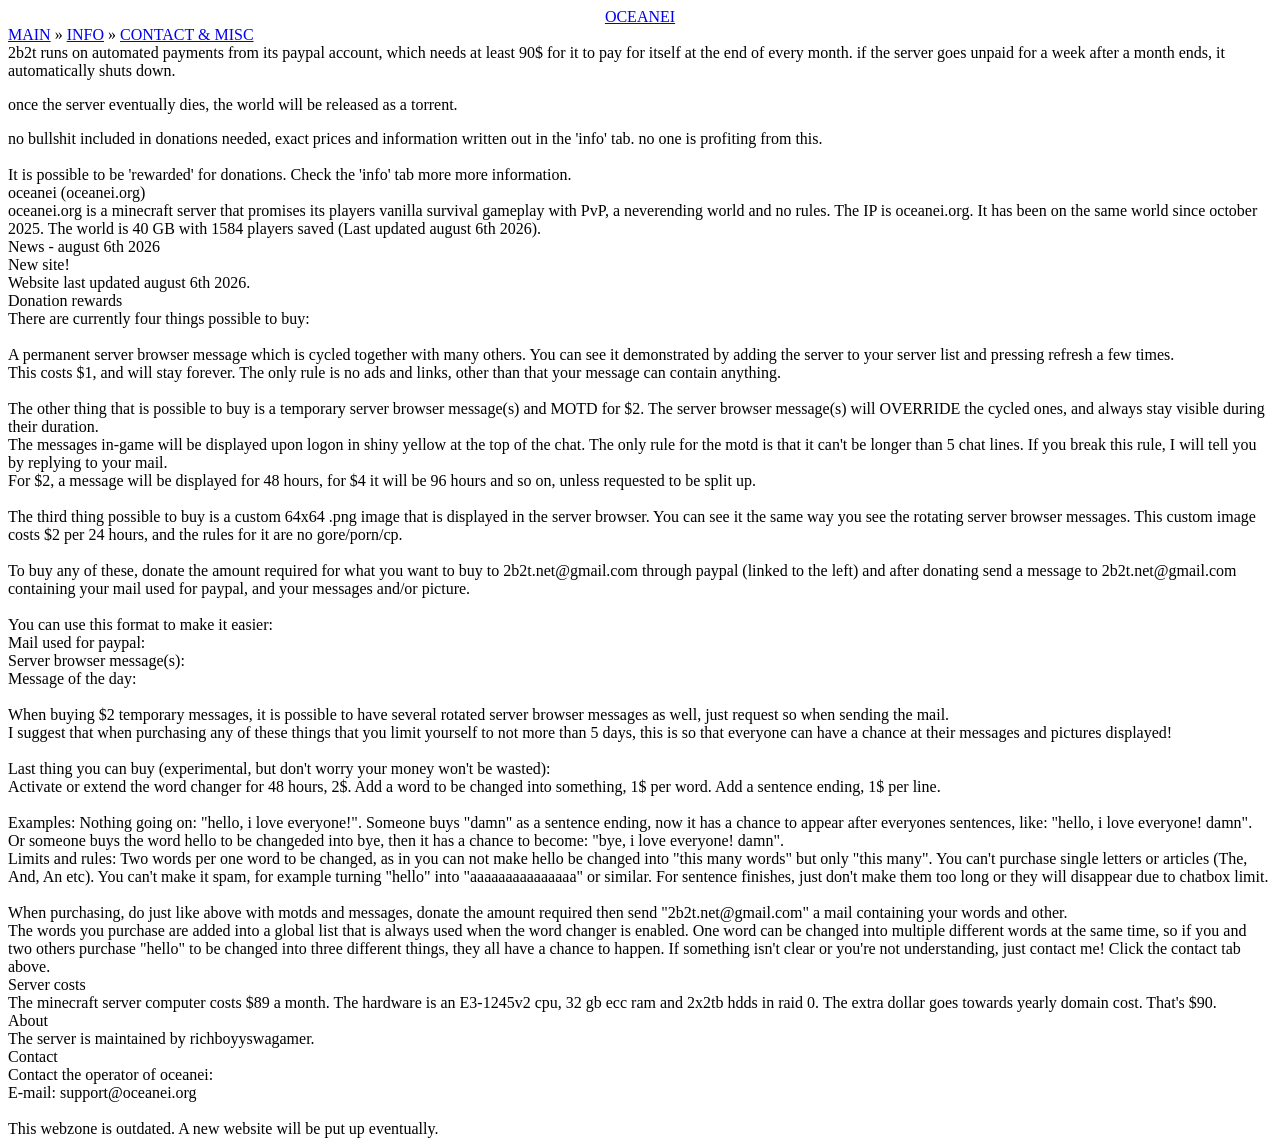
==== www/index.html @ 6787dd35 "Update index.html" ====
<!-- xml version="1.0" encoding="UTF-8" --> 
<!DOCTYPE html PUBLIC "-//W3C//DTD XHTML 1.0 Transitional//EN" "http://www.w3.org/TR/xhtml1/DTD/xhtml1-transitional.dtd"> 
<html xmlns="http://www.w3.org/1999/xhtml" xml:lang="en" lang="en"> 
	<div class="html1" style="margin: 0; padding: 0; height: 100%; width: 100%;text-align: left;overflow-x: auto;overflow-y: auto; background-color: rgba(0, 0, 0, 0); background-image: url('768989a2cc4d9baf4d63bf14cb95a24a64b6b1c1.png'); background-repeat: repeat; background-size: cover; background-position: 50% 50%;position: relative;min-height: 820px;; z-index: 0"><div
    <head><script type="text/javascript" src="../../../../_static/js/bundle-playback.js?v=ViQoywbk" charset="utf-8"></script>
<script type="text/javascript" src="../../../../_static/js/wombat.js?v=txqj7nKC" charset="utf-8"></script>
<script type="text/javascript">
  __wm.init("https://web.archive.org/web");
  __wm.wombat("http://2b2t.org:80/","20151108021335","https://web.archive.org/","web","/_static/",
	      "1446948815");
</script>
<link rel="stylesheet" type="text/css" href="style.css" />
<link rel="stylesheet" type="text/css" href="../../../../_static/css/iconochive.css?v=qtvMKcIJ" />
<!-- End Wayback Rewrite JS Include -->

		<center><title>2b2t.org</title></center>
		<meta http-equiv="Content-Type" content="text/html; charset=utf-8"/>
		<meta name="description" content="2b2t.ORG the biggest and most popular minecraft anarchy server!"/>
		<meta name="keywords" content="4chan, v, vg, anarchy, minecraft, server, vanilla, 2B2T.net, 2b2t.net, 2b2t, PvP, pvp, Facepunch, facepunch, number, one, somethingawful, something, awful, 2b2t.org"/>
		
		<link rel="icon" type="image/png" href="https://web.archive.org/web/20151108021335im_/http://2b2t.org/images/favicon.png"/>
		<link href="../../../20151108021335cs_/http:/2b2t.org/style/style.css" rel="stylesheet" type="text/css"/>
		
		<script src="../../../20151108021335js_/http:/2b2t.org/script/jQuery_v1_4_2.js" type="text/javascript" charset="utf-8"></script>
		<script src="../../../20151108021335js_/http:/2b2t.org/script/jquery.scrollTo.js" type="text/javascript" charset="utf-8"></script>
		<script src="../../../20151108021335js_/http:/2b2t.org/script/slide.js" type="text/javascript" charset="utf-8"></script>
		
	</head>
	
	<body onload="javascript:recp();recp2()">
	
		<!-- Holder, this container is used to position everything in the centre of the users screen -->
		<div class="holder">
		
			<!-- Start of header -->
			<div class="header">
				<div class="logo">
					<center><a href="index.html">OCEANEI</a></center>
				</div>
			</div>
			<!-- End of header -->
			
			<!-- Start of navigation -->
			<div class="navigation">
				<a href="index.html#main" class="panel selected">MAIN</a> <span class="raquo">&raquo;</span> <a href="index.html#area2" class="panel">INFO</a> <span class="raquo">&raquo;</span> <a href="index.html#area3" class="panel">CONTACT &amp; MISC</a>
			</div>
			<!-- End of navigation -->
			
			<!-- Container 1, static donation -->
			<div class="container con1">
				2b2t runs on automated payments from its paypal account, which needs at least 90$ for it to pay for itself at the end of every month. if the server goes unpaid for a week after a month ends, it automatically shuts down.
				<p>once the server eventually dies, the world will be released as a torrent.</p>
				no bullshit included in donations needed, exact prices and information written out in the 'info' tab. no one is profiting from this.<br/>
				<br/>
				It is possible to be 'rewarded' for donations. Check the 'info' tab more more information.<br/>
				<div class="donationspace"></div>
				
				
				
				<div class="spacer0"></div>
				
			</div>
			<!-- Container 1 end -->
			
			<!-- Container 2, main content, editable -->
			<div class="containerChat con2">
				<div id="wrapper">
					<div id="mask">
						<!-- Main holder, this is what you see on page load -->
						<div id="main" class="item">
							<a name="main"></a>
							<div class="post-header">oceanei (oceanei.org)</div>
							<div class="post-content">
							oceanei.org is a minecraft server that promises its players vanilla survival gameplay with PvP, a neverending world and no rules.
							The IP is oceanei.org. It has been on the same world since october 2025. The world is 40 GB with 1584 players saved (Last updated august 6th 2026).
							</div>
							<div class="spacer3"></div>
							<div class="post-header">News - august 6th 2026</div>
							<div class="post-content">
								New site!
								</div>
								<div class="spacer7"></div>
								<div class="spacer9"></div>
								Website last updated august 6th 2026.
								</div>
						<!-- Main end -->
						
						<!-- This is additional content, you'll see this when you click the corresponding name in nav -->
						<div id="area2" class="item">
							<a name="area2"></a>
							<div class="post-header">Donation rewards</div>
							<div class="post-content">
							There are currently four things possible to buy:
							<br></br>
							A permanent server browser message which is cycled together with many others. You can see it demonstrated by adding the server to your server list and pressing refresh a few times.
							<br>This costs $1, and will stay forever. The only rule is no ads and links, other than that your message can contain anything.</br>
							<br>The other thing that is possible to buy is a temporary server browser message(s) and MOTD for $2. The server browser message(s) will OVERRIDE the cycled ones, and always stay visible during their duration.</br>
							The messages in-game will be displayed upon logon in shiny yellow at the top of the chat. The only rule for the motd is that it can't be longer than 5 chat lines. If you break this rule, I will tell you by replying to your mail.
							<br>For $2, a message will be displayed for 48 hours, for $4 it will be 96 hours and so on, unless requested to be split up.</br>
							<br>The third thing possible to buy is a custom 64x64 .png image that is displayed in the server browser. You can see it the same way you see the rotating server browser messages. This custom image costs $2 per 24 hours, and the rules for it are no gore/porn/cp.</br>
							<br>To buy any of these, donate the amount required for what you want to buy to 2b2t.net@gmail.com through paypal (linked to the left) and after donating send a message to 2b2t.net@gmail.com containing your mail used for paypal, and your messages and/or picture.</br>
							<br>You can use this format to make it easier:</br>
							Mail used for paypal:
							<br>Server browser message(s):</br>
							Message of the day:
							<br></br>
							When buying $2 temporary messages, it is possible to have several rotated server browser messages as well, just request so when sending the mail.
							<br>I suggest that when purchasing any of these things that you limit yourself to not more than 5 days, this is so that everyone can have a chance at their messages and pictures displayed!</br>
							<br/>
							Last thing you can buy (experimental, but don't worry your money won't be wasted):<br/>
							Activate or extend the word changer for 48 hours, 2$. Add a word to be changed into something, 1$ per word. Add a sentence ending, 1$ per line.<br/>
							<br/>
							Examples: Nothing going on: "hello, i love everyone!". Someone buys "damn" as a sentence ending, now it has a chance to appear after everyones sentences, like: "hello, i love everyone! damn".<br/>
							Or someone buys the word hello to be changeded into bye, then it has a chance to become: "bye, i love everyone! damn".<br/>
							Limits and rules: Two words per one word to be changed, as in you can not make hello be changed into "this many words" but only "this many". You can't purchase single letters or articles (The, And, An etc). You can't make it spam, for example turning "hello" into "aaaaaaaaaaaaaaa" or similar. For sentence finishes, just don't make them too long or they will disappear due to chatbox limit.<br/>
							<br/>
							When purchasing, do just like above with motds and messages, donate the amount required then send "2b2t.net@gmail.com" a mail containing your words and other.
							<br/>
							The words you purchase are added into a global list that is always used when the word changer is enabled. One word can be changed into multiple different words at the same time, so if you and two others purchase "hello" to be changed into three different things, they all have a chance to happen. If something isn't clear or you're not understanding, just contact me! Click the contact tab above.
							<div class="spacer7"></div>
							<div class="post-header">Server costs</div>
							<div class="post-content">
							
							The minecraft server computer costs $89 a month. The hardware is an E3-1245v2 cpu, 32 gb ecc ram and 2x2tb hdds in raid 0. The extra dollar goes towards yearly domain cost. That's $90.
							</div>
							</div>
						</div>
						<div id="area3" class="item">
							<a name="area3"></a>
							<div class="post-header">About</div>
							<div class="post-content">
							The server is maintained by richboyyswagamer.
						</div>
						<div class="spacer3"></div>
							<div class="post-header">Contact</div>
							<div class="post-content">
							Contact the operator of oceanei:</br>
								E-mail: support@oceanei.org
								</div>
								<div class="spacer3"></div>
						
						</div>
						<!-- End of additional content -->
						
						<!-- Lets clear our styled floats so the holder scales correctly -->
						<div class="clear"></div>
						<!-- End of clear -->
					</div>
				</div>
			</div>
			<!-- Container 2 end -->
			
			<!-- Container 3, twitter widget -->
			<div class="container con3">
				<script type="text/javascript">
					function recp2() {
  						$('#two').load("serverstatus/serverQuery.php");
						}
				</script>
				<div id="two">
				</div>
				<script type="text/javascript" charset="utf-8" src="../../../20151108021335js_/http:/widgets.twimg.com/j/2/widget.js"></script>
				<script type="text/javascript">
				new TWTR.Widget({
				  version: 2,
				  type: 'profile',
				  rpp: 6,
				  interval: 30000,
				  width: 150,
				  height: 390,
				  theme: {
					shell: {
					  background: '#333333',
					  color: '#f1f1f1'
					},
					tweets: {
					  background: '#444444',
					  color: '#f1f1f1',
					  links: '#f1f1f1'
					}
				  },
				  features: {
					scrollbar: false,
					loop: false,
					live: true,
					behavior: 'all'
				  }
				}).render().setUser('2b2tnet').start();
				</script>
				<br/>
				<div class="spacer11"></div>
				This webzone is outdated. A new website will be put up eventually.</a>  
			</div>
			<!-- Container 3 end -->
			
			<!-- Lets clear our styled floats so the holder scales correctly  --->
			<div class="clear"></div>
			<!-- End of clear -->
			
		</div>
		<!-- Holder end -->
		
	</body>
	
</html><!--
     FILE ARCHIVED ON 02:13:35 Nov 08, 2015 AND RETRIEVED FROM THE
     INTERNET ARCHIVE ON 02:34:17 Mar 22, 2023.
     JAVASCRIPT APPENDED BY WAYBACK MACHINE, COPYRIGHT INTERNET ARCHIVE.

     ALL OTHER CONTENT MAY ALSO BE PROTECTED BY COPYRIGHT (17 U.S.C.
     SECTION 108(a)(3)).
-->
<!--
playback timings (ms):
  captures_list: 152.995
  exclusion.robots: 0.346
  exclusion.robots.policy: 0.324
  cdx.remote: 0.147
  esindex: 0.018
  LoadShardBlock: 109.591 (3)
  PetaboxLoader3.datanode: 44.925 (4)
  PetaboxLoader3.resolve: 83.992 (3)
  load_resource: 53.337
-->
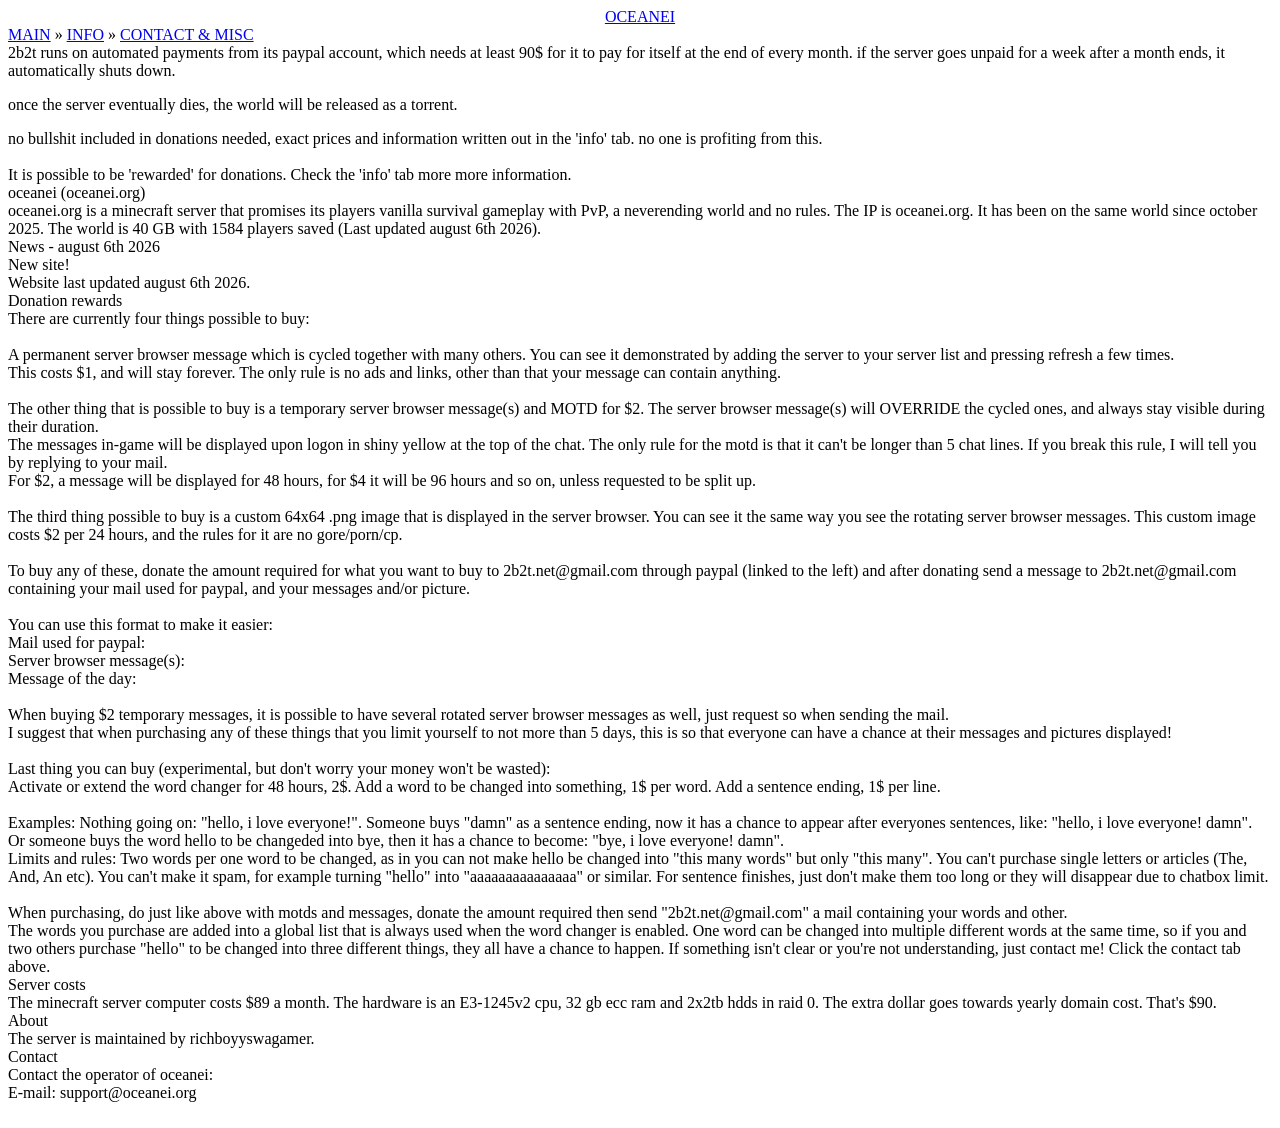
==== commit 89dd1519: "Update index.html" ====
--- a/www/index.html
+++ b/www/index.html
@@ -189,7 +189,7 @@
 				</script>
 				<br/>
 				<div class="spacer11"></div>
-				This webzone is outdated. A new website will be put up eventually.</a>  
+				</a>  
 			</div>
 			<!-- Container 3 end -->
 			
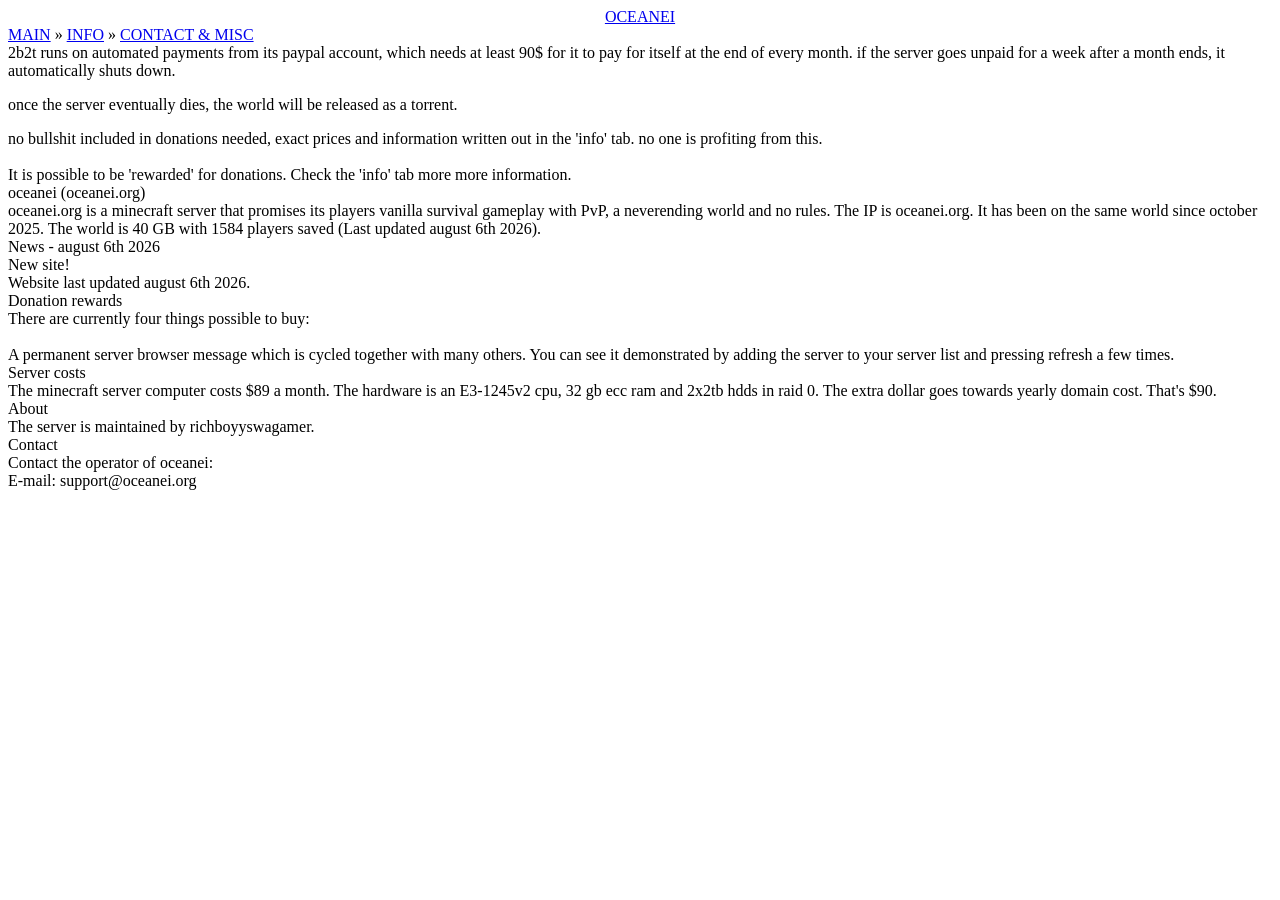
==== commit 624c7b26: "Update index.html" ====
--- a/www/index.html
+++ b/www/index.html
@@ -93,31 +93,6 @@
 							There are currently four things possible to buy:
 							<br></br>
 							A permanent server browser message which is cycled together with many others. You can see it demonstrated by adding the server to your server list and pressing refresh a few times.
-							<br>This costs $1, and will stay forever. The only rule is no ads and links, other than that your message can contain anything.</br>
-							<br>The other thing that is possible to buy is a temporary server browser message(s) and MOTD for $2. The server browser message(s) will OVERRIDE the cycled ones, and always stay visible during their duration.</br>
-							The messages in-game will be displayed upon logon in shiny yellow at the top of the chat. The only rule for the motd is that it can't be longer than 5 chat lines. If you break this rule, I will tell you by replying to your mail.
-							<br>For $2, a message will be displayed for 48 hours, for $4 it will be 96 hours and so on, unless requested to be split up.</br>
-							<br>The third thing possible to buy is a custom 64x64 .png image that is displayed in the server browser. You can see it the same way you see the rotating server browser messages. This custom image costs $2 per 24 hours, and the rules for it are no gore/porn/cp.</br>
-							<br>To buy any of these, donate the amount required for what you want to buy to 2b2t.net@gmail.com through paypal (linked to the left) and after donating send a message to 2b2t.net@gmail.com containing your mail used for paypal, and your messages and/or picture.</br>
-							<br>You can use this format to make it easier:</br>
-							Mail used for paypal:
-							<br>Server browser message(s):</br>
-							Message of the day:
-							<br></br>
-							When buying $2 temporary messages, it is possible to have several rotated server browser messages as well, just request so when sending the mail.
-							<br>I suggest that when purchasing any of these things that you limit yourself to not more than 5 days, this is so that everyone can have a chance at their messages and pictures displayed!</br>
-							<br/>
-							Last thing you can buy (experimental, but don't worry your money won't be wasted):<br/>
-							Activate or extend the word changer for 48 hours, 2$. Add a word to be changed into something, 1$ per word. Add a sentence ending, 1$ per line.<br/>
-							<br/>
-							Examples: Nothing going on: "hello, i love everyone!". Someone buys "damn" as a sentence ending, now it has a chance to appear after everyones sentences, like: "hello, i love everyone! damn".<br/>
-							Or someone buys the word hello to be changeded into bye, then it has a chance to become: "bye, i love everyone! damn".<br/>
-							Limits and rules: Two words per one word to be changed, as in you can not make hello be changed into "this many words" but only "this many". You can't purchase single letters or articles (The, And, An etc). You can't make it spam, for example turning "hello" into "aaaaaaaaaaaaaaa" or similar. For sentence finishes, just don't make them too long or they will disappear due to chatbox limit.<br/>
-							<br/>
-							When purchasing, do just like above with motds and messages, donate the amount required then send "2b2t.net@gmail.com" a mail containing your words and other.
-							<br/>
-							The words you purchase are added into a global list that is always used when the word changer is enabled. One word can be changed into multiple different words at the same time, so if you and two others purchase "hello" to be changed into three different things, they all have a chance to happen. If something isn't clear or you're not understanding, just contact me! Click the contact tab above.
-							<div class="spacer7"></div>
 							<div class="post-header">Server costs</div>
 							<div class="post-content">
 							
